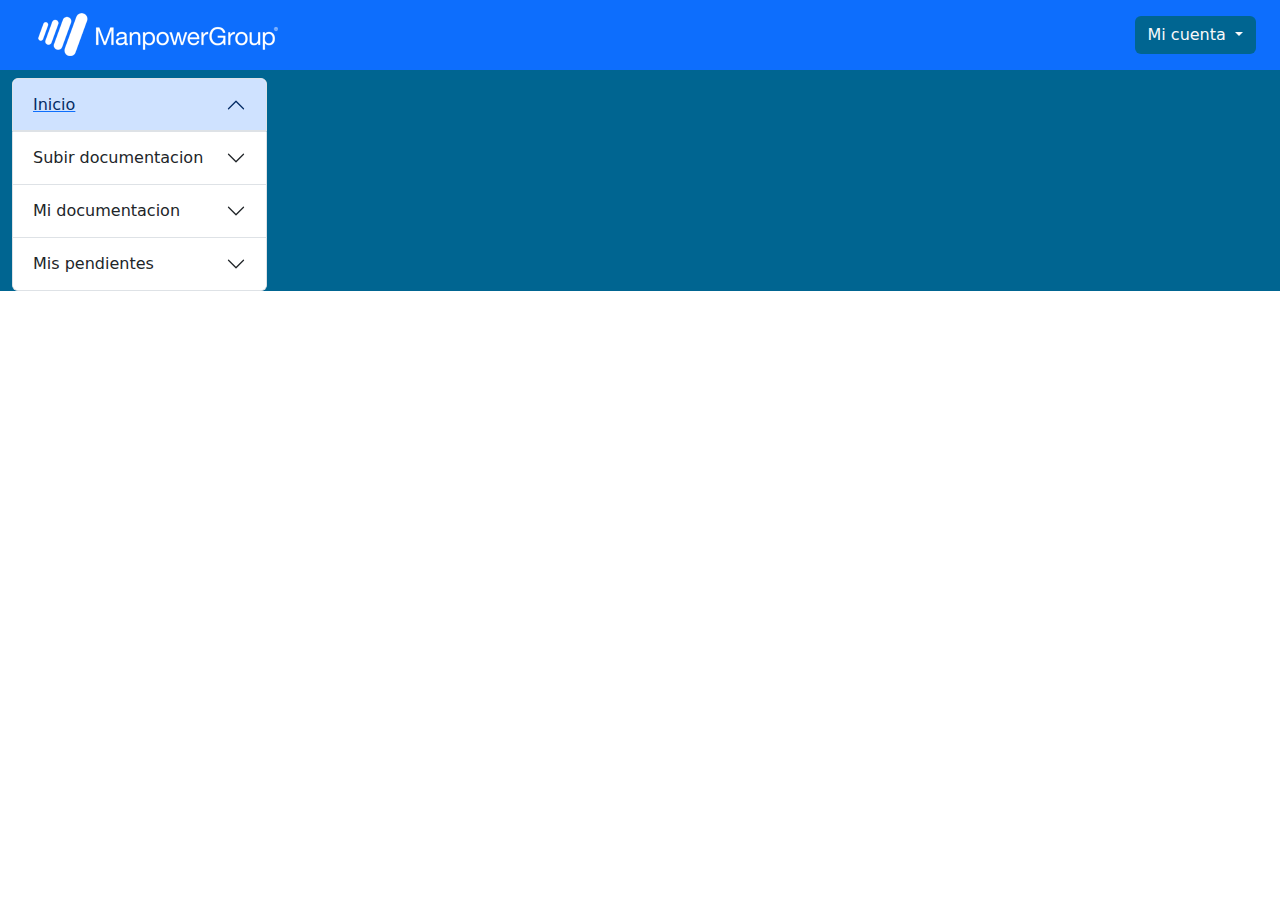
==== archivosCargados.html @ 56c0275c "Nuevos HTML" ====
<!DOCTYPE html>
<html lang="en">

<head>
    <meta charset="UTF-8">
    <meta name="viewport" content="width=device-width, initial-scale=1.0">
    <title>MANPOWER GROUP - CONTROL DOCUMENTACION</title>
    <link rel="stylesheet" href="CSS/bootstrap.min.css">
    <link rel="stylesheet" href="CSS/style.css">

</head>

<body>
    <header>
        <nav class="navbar bg-primary ">
            <div class="col-xs-4 col-sm-6">
                <a class="navbar-brand" href="index.html">
                    <img src="Img/icono_datalogic_blanco.png" alt="MANPOWER_CON_NOMBRE">
                </a>
            </div>

            <div class="pe-4 ">
                <div class="btn-group">
                    <button type="button" class="btn btn-blue dropdown-toggle text-light" data-bs-toggle="dropdown"
                        aria-expanded="false">
                        Mi cuenta
                    </button>
                    <ul class="dropdown-menu dropdown-menu-end ">
                        <li><button class="dropdown-item" type="button">Mi perfil</button></li>
                        <li><button class="dropdown-item" type="button">Cambio contraseña</button></li>
                        <li><button class="dropdown-item" type="button">Salir</button></li>
                    </ul>
                </div>
            </div>
        </nav>
    </header>
    <main class="background-Blue">

        <div class="row altura container">
            <div class="col-md-3 text-light ">
                <div class="row">
                    <div class="accordion mt-2" id="accordionFlushExample">
                        <div class="accordion-item">
                            <h2 class="accordion-header"><a href="index.html"><button class="accordion-button"
                                        type="button">
                                        Inicio
                                    </button></a>
                            </h2>
                        </div>
                        <div class="accordion-item">
                            <h2 class="accordion-header">
                                <button class="accordion-button collapsed" type="button" data-bs-toggle="collapse"
                                    data-bs-target="#flush-collapseOne" aria-expanded="false"
                                    aria-controls="flush-collapseOne">
                                    Subir documentacion
                                </button>
                            </h2>
                            <div id="flush-collapseOne" class="accordion-collapse collapse"
                                data-bs-parent="#accordionFlushExample">
                                <form action="cargaDocumentacion.html">
                                    <div class="accordion-body">
                                        <p>Periodo</p>

                                        <div class="input-group mb-3">
                                            <label class="input-group-text" for="inputGroupSelect01">Mes</label>
                                            <select class="form-select" id="inputGroupSelect01">
                                                <option value="1">Enero</option>
                                                <option value="2">Febrero</option>
                                                <option value="3">Marzo</option>
                                                <option value="4">Abril</option>
                                                <option value="5">Mayo</option>
                                                <option value="6">Junio</option>
                                                <option value="7">Julio</option>
                                                <option value="8">Agosto</option>
                                                <option value="9">Septiembre</option>
                                                <option value="10">Octubre</option>
                                                <option value="11">Noviembre</option>
                                                <option value="12">Diciembre</option>
                                            </select>
                                        </div>

                                        <div class="input-group mb-3">
                                            <label class="input-group-text" for="inputGroupSelect01">Año</label>
                                            <select class="form-select" id="inputGroupSelect01">
                                                <option value="2020">2020</option>
                                                <option value="2021">2021</option>
                                                <option value="2022">2022</option>
                                                <option value="2023">2023</option>
                                                <option value="2024">2024</option>
                                                <option value="2025">2025</option>
                                            </select>
                                        </div>

                                        <button class="btn btn-blue text-light">Aplicar</button>
                                    </div>
                                </form>

                            </div>
                        </div>
                        <div class="accordion-item">
                            <h2 class="accordion-header">
                                <button class="accordion-button collapsed" type="button" data-bs-toggle="collapse"
                                    data-bs-target="#flush-collapseTwo" aria-expanded="false"
                                    aria-controls="flush-collapseTwo">
                                    Mi documentacion
                                </button>
                            </h2>
                            <div id="flush-collapseTwo" class="accordion-collapse collapse"
                                data-bs-parent="#accordionFlushExample">
                                <form action="archivosCargados.html">
                                    <div class="accordion-body">
                                        <p>Periodo</p>
                                        <div class="input-group mb-3">
                                            <label class="input-group-text" for="inputGroupSelect01">Mes</label>
                                            <select class="form-select" id="inputGroupSelect01">
                                                <option value="1">Enero</option>
                                                <option value="2">Febrero</option>
                                                <option value="3">Marzo</option>
                                                <option value="4">Abril</option>
                                                <option value="5">Mayo</option>
                                                <option value="6">Junio</option>
                                                <option value="7">Julio</option>
                                                <option value="8">Agosto</option>
                                                <option value="9">Septiembre</option>
                                                <option value="10">Octubre</option>
                                                <option value="11">Noviembre</option>
                                                <option value="12">Diciembre</option>
                                            </select>
                                        </div>

                                        <div class="input-group mb-3">
                                            <label class="input-group-text" for="inputGroupSelect01">Año</label>
                                            <select class="form-select" id="inputGroupSelect01">
                                                <option value="2020">2020</option>
                                                <option value="2021">2021</option>
                                                <option value="2022">2022</option>
                                                <option value="2023">2023</option>
                                                <option value="2024">2024</option>
                                                <option value="2025">2025</option>
                                            </select>
                                        </div>
                                        <button class="btn btn-blue text-light">Aplicar</button>
                                    </div>
                                </form>
                            </div>
                        </div>
                        <div class="accordion-item">
                            <h2 class="accordion-header">
                                <button class="accordion-button collapsed" type="button" data-bs-toggle="collapse"
                                    data-bs-target="#flush-collapseThree" aria-expanded="false"
                                    aria-controls="flush-collapseThree">
                                    Mis pendientes
                                </button>
                            </h2>
                            <div id="flush-collapseThree" class="accordion-collapse collapse"
                                data-bs-parent="#accordionFlushExample">
                                <div class="accordion-body">Placeholder content for this accordion, which is intended to
                                    demonstrate the
                                    <code>.accordion-flush</code> class. This is the third item's accordion body.
                                    Nothing more exciting
                                    happening here in terms of content, but just filling up the space to make it look,
                                    at least at first
                                    glance, a bit more representative of how this would look in a real-world
                                    application.
                                </div>
                            </div>
                        </div>
                    </div>

                </div>
            </div>
        </div>

    </main>
    <footer class="fixed-bottom bg-primary text-light">
    </footer>

    <script src="Script/bootstrap.bundle.min.js"></script>
</body>

</html>
---- CSS/style.css ----
.btn-blue {
    background-color: #006591;
    cursor: pointer;
}

.background-Blue {
    background-color: #006591;
}

.altura {
    min-height: 100%;
}
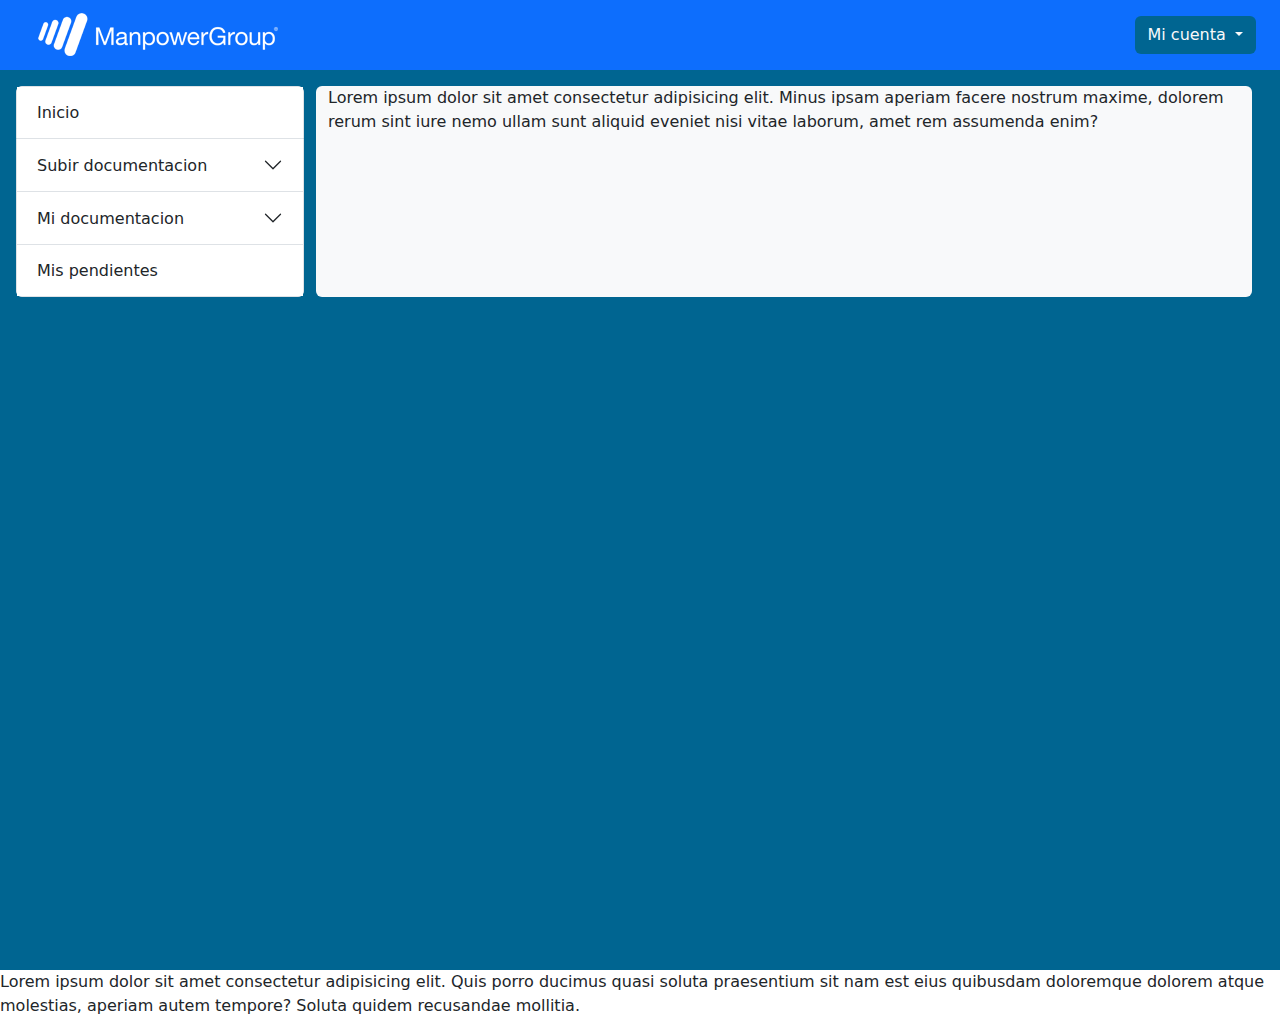
==== commit 41fc96c6: "Carga Documentacion identificando mes y ano" ====
--- a/archivosCargados.html
+++ b/archivosCargados.html
@@ -2,180 +2,165 @@
 <html lang="en">
 
 <head>
-    <meta charset="UTF-8">
-    <meta name="viewport" content="width=device-width, initial-scale=1.0">
-    <title>MANPOWER GROUP - CONTROL DOCUMENTACION</title>
-    <link rel="stylesheet" href="CSS/bootstrap.min.css">
-    <link rel="stylesheet" href="CSS/style.css">
+  <meta charset="UTF-8">
+  <meta name="viewport" content="width=device-width, initial-scale=1.0">
+  <title>MANPOWER GROUP - CONTROL DOCUMENTACION</title>
+  <link rel="stylesheet" href="CSS/bootstrap.min.css">
+  <link rel="stylesheet" href="CSS/style.css">
 
 </head>
 
 <body>
-    <header>
-        <nav class="navbar bg-primary ">
-            <div class="col-xs-4 col-sm-6">
-                <a class="navbar-brand" href="index.html">
-                    <img src="Img/icono_datalogic_blanco.png" alt="MANPOWER_CON_NOMBRE">
+  <header>
+    <nav class="navbar bg-primary ">
+      <div class="col-xs-4 col-sm-6">
+        <a class="navbar-brand" href="index.html">
+          <img src="Img/icono_datalogic_blanco.png" alt="MANPOWER_CON_NOMBRE">
+        </a>
+      </div>
+
+      <div class="pe-4 ">
+        <div class="btn-group">
+          <button type="button" class="btn btn-blue dropdown-toggle text-light" data-bs-toggle="dropdown"
+            aria-expanded="false">
+            Mi cuenta
+          </button>
+          <ul class="dropdown-menu dropdown-menu-end ">
+            <li><a class="dropdown-item" href="miPerfil.html">Mi perfil</a></li>
+            <li><a class="dropdown-item" href="cambioContrasena.html">Cambio contraseña</a></li>
+            <li><a class="dropdown-item" href="">Salir</a></li>
+          </ul>
+        </div>
+      </div>
+    </nav>
+  </header>
+  <main class="background-Blue">
+
+    <div class="row container-fluid p-3 pt-3">
+      <div class="col-md-3 text-light">
+        <div class="row">
+          <div class="accordion" id="accordionFlushExample">
+            <div class="accordion-item">
+              <h2 class="accordion-header"><a href="index.html" class="dropdown-item botonAcordion">Inicio
                 </a>
+              </h2>
             </div>
+            <div class="accordion-item">
+              <h2 class="accordion-header">
+                <button class="accordion-button collapsed" type="button" data-bs-toggle="collapse"
+                  data-bs-target="#flush-collapseOne" aria-expanded="false" aria-controls="flush-collapseOne">
+                  Subir documentacion
+                </button>
+              </h2>
+              <div id="flush-collapseOne" class="accordion-collapse collapse" data-bs-parent="#accordionFlushExample">
+                <form action="cargaDocumentacion.html">
+                  <div class="accordion-body">
+                    <p>Periodo</p>
 
-            <div class="pe-4 ">
-                <div class="btn-group">
-                    <button type="button" class="btn btn-blue dropdown-toggle text-light" data-bs-toggle="dropdown"
-                        aria-expanded="false">
-                        Mi cuenta
-                    </button>
-                    <ul class="dropdown-menu dropdown-menu-end ">
-                        <li><button class="dropdown-item" type="button">Mi perfil</button></li>
-                        <li><button class="dropdown-item" type="button">Cambio contraseña</button></li>
-                        <li><button class="dropdown-item" type="button">Salir</button></li>
-                    </ul>
-                </div>
-            </div>
-        </nav>
-    </header>
-    <main class="background-Blue">
-
-        <div class="row altura container">
-            <div class="col-md-3 text-light ">
-                <div class="row">
-                    <div class="accordion mt-2" id="accordionFlushExample">
-                        <div class="accordion-item">
-                            <h2 class="accordion-header"><a href="index.html"><button class="accordion-button"
-                                        type="button">
-                                        Inicio
-                                    </button></a>
-                            </h2>
-                        </div>
-                        <div class="accordion-item">
-                            <h2 class="accordion-header">
-                                <button class="accordion-button collapsed" type="button" data-bs-toggle="collapse"
-                                    data-bs-target="#flush-collapseOne" aria-expanded="false"
-                                    aria-controls="flush-collapseOne">
-                                    Subir documentacion
-                                </button>
-                            </h2>
-                            <div id="flush-collapseOne" class="accordion-collapse collapse"
-                                data-bs-parent="#accordionFlushExample">
-                                <form action="cargaDocumentacion.html">
-                                    <div class="accordion-body">
-                                        <p>Periodo</p>
-
-                                        <div class="input-group mb-3">
-                                            <label class="input-group-text" for="inputGroupSelect01">Mes</label>
-                                            <select class="form-select" id="inputGroupSelect01">
-                                                <option value="1">Enero</option>
-                                                <option value="2">Febrero</option>
-                                                <option value="3">Marzo</option>
-                                                <option value="4">Abril</option>
-                                                <option value="5">Mayo</option>
-                                                <option value="6">Junio</option>
-                                                <option value="7">Julio</option>
-                                                <option value="8">Agosto</option>
-                                                <option value="9">Septiembre</option>
-                                                <option value="10">Octubre</option>
-                                                <option value="11">Noviembre</option>
-                                                <option value="12">Diciembre</option>
-                                            </select>
-                                        </div>
-
-                                        <div class="input-group mb-3">
-                                            <label class="input-group-text" for="inputGroupSelect01">Año</label>
-                                            <select class="form-select" id="inputGroupSelect01">
-                                                <option value="2020">2020</option>
-                                                <option value="2021">2021</option>
-                                                <option value="2022">2022</option>
-                                                <option value="2023">2023</option>
-                                                <option value="2024">2024</option>
-                                                <option value="2025">2025</option>
-                                            </select>
-                                        </div>
-
-                                        <button class="btn btn-blue text-light">Aplicar</button>
-                                    </div>
-                                </form>
-
-                            </div>
-                        </div>
-                        <div class="accordion-item">
-                            <h2 class="accordion-header">
-                                <button class="accordion-button collapsed" type="button" data-bs-toggle="collapse"
-                                    data-bs-target="#flush-collapseTwo" aria-expanded="false"
-                                    aria-controls="flush-collapseTwo">
-                                    Mi documentacion
-                                </button>
-                            </h2>
-                            <div id="flush-collapseTwo" class="accordion-collapse collapse"
-                                data-bs-parent="#accordionFlushExample">
-                                <form action="archivosCargados.html">
-                                    <div class="accordion-body">
-                                        <p>Periodo</p>
-                                        <div class="input-group mb-3">
-                                            <label class="input-group-text" for="inputGroupSelect01">Mes</label>
-                                            <select class="form-select" id="inputGroupSelect01">
-                                                <option value="1">Enero</option>
-                                                <option value="2">Febrero</option>
-                                                <option value="3">Marzo</option>
-                                                <option value="4">Abril</option>
-                                                <option value="5">Mayo</option>
-                                                <option value="6">Junio</option>
-                                                <option value="7">Julio</option>
-                                                <option value="8">Agosto</option>
-                                                <option value="9">Septiembre</option>
-                                                <option value="10">Octubre</option>
-                                                <option value="11">Noviembre</option>
-                                                <option value="12">Diciembre</option>
-                                            </select>
-                                        </div>
-
-                                        <div class="input-group mb-3">
-                                            <label class="input-group-text" for="inputGroupSelect01">Año</label>
-                                            <select class="form-select" id="inputGroupSelect01">
-                                                <option value="2020">2020</option>
-                                                <option value="2021">2021</option>
-                                                <option value="2022">2022</option>
-                                                <option value="2023">2023</option>
-                                                <option value="2024">2024</option>
-                                                <option value="2025">2025</option>
-                                            </select>
-                                        </div>
-                                        <button class="btn btn-blue text-light">Aplicar</button>
-                                    </div>
-                                </form>
-                            </div>
-                        </div>
-                        <div class="accordion-item">
-                            <h2 class="accordion-header">
-                                <button class="accordion-button collapsed" type="button" data-bs-toggle="collapse"
-                                    data-bs-target="#flush-collapseThree" aria-expanded="false"
-                                    aria-controls="flush-collapseThree">
-                                    Mis pendientes
-                                </button>
-                            </h2>
-                            <div id="flush-collapseThree" class="accordion-collapse collapse"
-                                data-bs-parent="#accordionFlushExample">
-                                <div class="accordion-body">Placeholder content for this accordion, which is intended to
-                                    demonstrate the
-                                    <code>.accordion-flush</code> class. This is the third item's accordion body.
-                                    Nothing more exciting
-                                    happening here in terms of content, but just filling up the space to make it look,
-                                    at least at first
-                                    glance, a bit more representative of how this would look in a real-world
-                                    application.
-                                </div>
-                            </div>
-                        </div>
+                    <div class="input-group mb-3">
+                      <label class="input-group-text" for="monthSendDoc">Mes</label>
+                      <select class="form-select" id="monthSendDoc" required>
+                        <option value="Enero">Enero</option>
+                        <option value="Febrero">Febrero</option>
+                        <option value="Marzo">Marzo</option>
+                        <option value="Abril">Abril</option>
+                        <option value="Mayo">Mayo</option>
+                        <option value="Junio">Junio</option>
+                        <option value="Julio">Julio</option>
+                        <option value="Agosto">Agosto</option>
+                        <option value="Septiembre">Septiembre</option>
+                        <option value="Octubre">Octubre</option>
+                        <option value="Noviembre">Noviembre</option>
+                        <option value="Diciembre">Diciembre</option>
+                      </select>
                     </div>
 
-                </div>
+                    <div class="input-group mb-3">
+                      <label class="input-group-text" for="yearSendDoc">Año</label>
+                      <select class="form-select" id="yearSendDoc" required>
+                        <option value="2020">2020</option>
+                        <option value="2021">2021</option>
+                        <option value="2022">2022</option>
+                        <option value="2023">2023</option>
+                        <option value="2024">2024</option>
+                        <option value="2025">2025</option>
+                      </select>
+                    </div>
+
+                    <button class="btn btn-blue text-light" id="btnSendDoc">Aplicar</button>
+                  </div>
+                </form>
+
+              </div>
             </div>
+            <div class="accordion-item">
+              <h2 class="accordion-header">
+                <button class="accordion-button collapsed" type="button" data-bs-toggle="collapse"
+                  data-bs-target="#flush-collapseTwo" aria-expanded="false" aria-controls="flush-collapseTwo">
+                  Mi documentacion
+                </button>
+              </h2>
+              <div id="flush-collapseTwo" class="accordion-collapse collapse" data-bs-parent="#accordionFlushExample">
+                <form action="archivosCargados.html">
+                  <div class="accordion-body">
+                    <p>Periodo</p>
+                    <div class="input-group mb-3">
+                      <label class="input-group-text" for="monthMyDoc">Mes</label>
+                      <select class="form-select" id="monthMyDoc">
+                        <option value="Enero">Enero</option>
+                        <option value="Febrero">Febrero</option>
+                        <option value="Marzo">Marzo</option>
+                        <option value="Abril">Abril</option>
+                        <option value="Mayo">Mayo</option>
+                        <option value="Junio">Junio</option>
+                        <option value="Julio">Julio</option>
+                        <option value="Agosto">Agosto</option>
+                        <option value="Septiembre">Septiembre</option>
+                        <option value="Octubre">Octubre</option>
+                        <option value="Noviembre">Noviembre</option>
+                        <option value="Diciembre">Diciembre</option>
+                      </select>
+                    </div>
+
+                    <div class="input-group mb-3">
+                      <label class="input-group-text" for="yearMyDoc">Año</label>
+                      <select class="form-select" id="yearMyDoc">
+                        <option value="2020">2020</option>
+                        <option value="2021">2021</option>
+                        <option value="2022">2022</option>
+                        <option value="2023">2023</option>
+                        <option value="2024">2024</option>
+                        <option value="2025">2025</option>
+                      </select>
+                    </div>
+                    <button class="btn btn-blue text-light">Aplicar</button>
+                  </div>
+                </form>
+              </div>
+            </div>
+            <div class="accordion-item">
+              <h2 class="accordion-header"><a href="misPendientes.html" class="dropdown-item botonAcordion">Mis
+                  pendientes
+                </a>
+              </h2>
+            </div>
+          </div>
         </div>
 
-    </main>
-    <footer class="fixed-bottom bg-primary text-light">
-    </footer>
+      </div>
+      <div class="col-md-9 bg-light rounded">
+        <p>Lorem ipsum dolor sit amet consectetur adipisicing elit. Minus ipsam aperiam facere nostrum maxime, dolorem
+          rerum sint iure nemo ullam sunt aliquid eveniet nisi vitae laborum, amet rem assumenda enim?</p>
+      </div>
+    </div>
 
-    <script src="Script/bootstrap.bundle.min.js"></script>
+  </main>
+  <footer class="">
+    <p>Lorem ipsum dolor sit amet consectetur adipisicing elit. Quis porro ducimus quasi soluta praesentium sit nam est eius quibusdam doloremque dolorem atque molestias, aperiam autem tempore? Soluta quidem recusandae mollitia.</p>
+  </footer>
+
+  <script src="Script/bootstrap.bundle.min.js"></script>
+  <script src="Script/script.js"></script>
 </body>
 
 </html>--- a/CSS/style.css
+++ b/CSS/style.css
@@ -5,8 +5,30 @@
 
 .background-Blue {
     background-color: #006591;
+    min-height: 100%;
 }
 
-.altura {
-    min-height: 100%;
+html,body {
+    height: 100%;
+}
+
+.contenedor{
+    padding-left: 15px;
+    padding-right: 15px;
+}
+
+.botonAcordion {
+    position: relative;
+    display: flex;
+    align-items: center;
+    width: 100%;
+    padding: var(--bs-accordion-btn-padding-y) var(--bs-accordion-btn-padding-x);
+    font-size: 1rem;
+    color: var(--bs-accordion-btn-color);
+    text-align: left;
+    background-color: var(--bs-accordion-btn-bg);
+    border: 0;
+    border-radius: 0;
+    overflow-anchor: none;
+    transition: var(--bs-accordion-transition);
 }